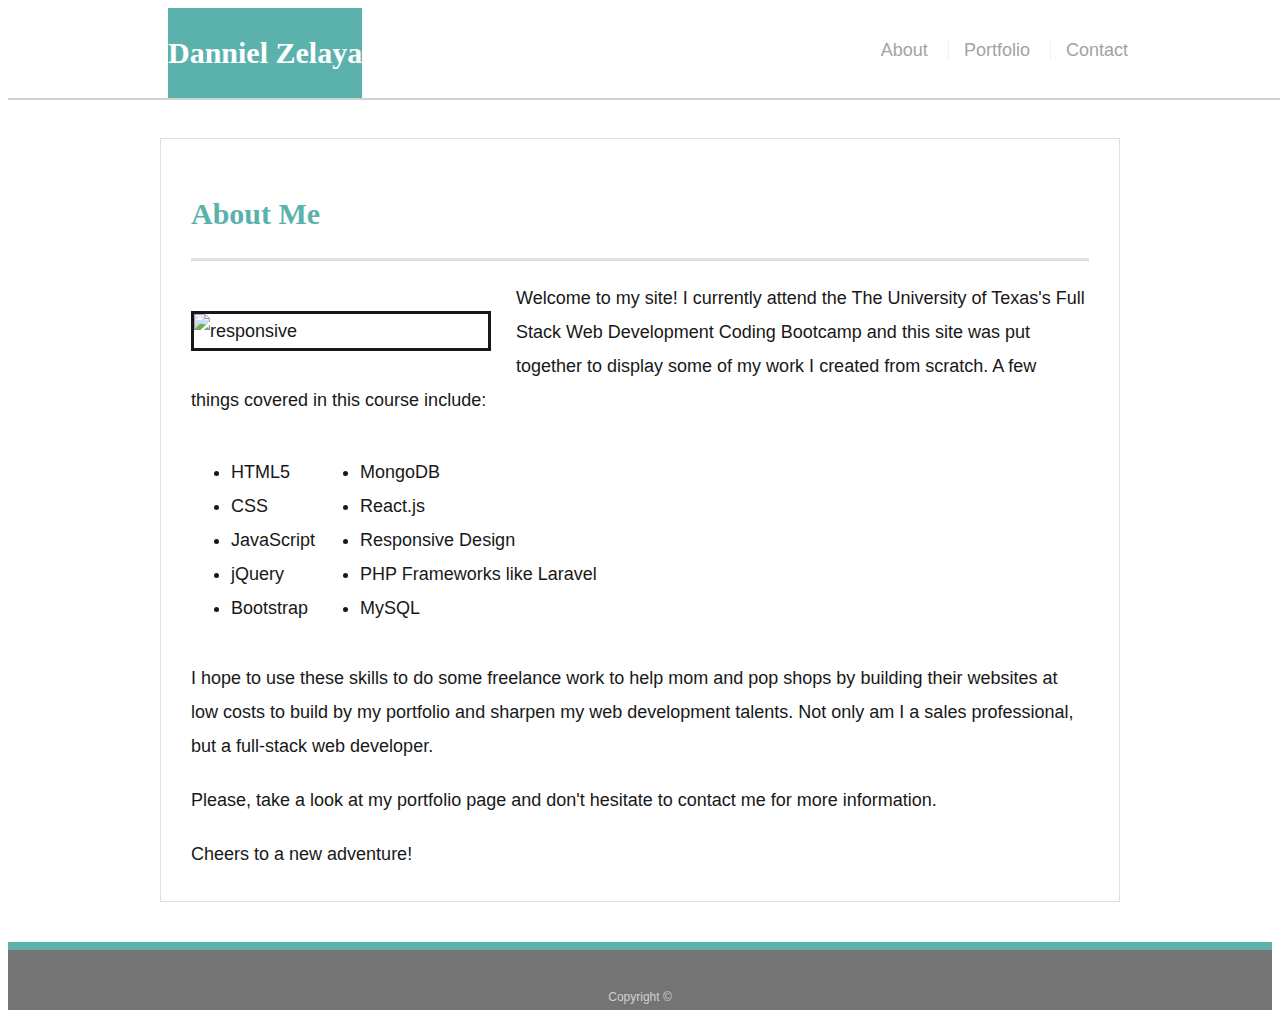
==== index.html @ 0eb3c79c "added contact info, LikedIn and Github Link. Add PDF next" ====
<!doctype html>
<html lang="en-us">

<head>
  <meta charset="UTF-8">
  <title>About | Danniel Zelaya</title>
  <link rel="stylesheet" type="text/css" href="assets/css/style.css">
  <meta name="viewport" content= "width-device-width, initial-scale=1">
</head>

<body>

  <header id="masthead">
    <div class="container">
          <a href="index.html" id="logo">Danniel Zelaya</a>
            <nav>
              <a href="index.html">About</a>
              <a href="portfolio.html">Portfolio</a>
              <a href="contact.html">Contact</a>
            </nav>
          </div>
  
  </header>

  <div id="main-container" class="container">
    <section class="main-section">
      <h1>About Me</h1>

      <img src="assets/images/pic_DZ.jpg" class="responsive" alt="responsive">

      <p>Welcome to my site! I currently attend the The University of Texas's Full Stack Web Development Coding Bootcamp and this site was put together to display some of my work I created from scratch. A few things covered in this course include: </p>

      <ul>
        <li>HTML5 </li>
        <li> CSS</li>
        <li>JavaScript</li>
        <li>jQuery</li>
        <li>Bootstrap</li>
      </ul>

      <ul>
        <li>MongoDB</li>
        <li>React.js</li>
        <li>Responsive Design </li>
        <li>PHP Frameworks like Laravel</li>
        <li>MySQL</li>
      </ul>
      
      <p>I hope to use these skills to do some freelance work to help mom and pop shops by building their websites at low costs to build by my portfolio and sharpen my web development talents. Not only am I a sales professional, but a full-stack web developer.</p>

      <p>Please, take a look at my portfolio page and don't hesitate to contact me for more information. </p>

      <p>Cheers to a new adventure! </p>

    </section>

  </div>

  <footer>
    <div class="container">
      Copyright &copy; 
    </div>
  </footer>
</body>

</html>
---- assets/css/style.css ----
body {
  font-family: Arial, "Helvetica Neue", Helvetica, sans-serif;
  font-size: 18px;
  line-height: 34px;
  color:black;
  background-image: url("https://icdn4.digitaltrends.com/image/59309980_ml-1200x630-c-ar1.91.jpg");
  /* This is mostly intended for prototyping; please download the pattern and re-host for production environments. Thank you! */
  background-position: center; 
  background-repeat: no-repeat; 
  background-size: cover; 
}

ul { 
  display: inline-block; 
  
}

* {
  box-sizing: border-box;
}

/* general */

.container {
  width: 100%;
  max-width: 960px;
  margin: 0 auto;
  clear: both;
}

h1, h2, h3, p {
  margin-bottom: 20px;
}

p:last-child {
  margin-bottom: 0;
}

h1, h2, h3 {
  font-family: Georgia, Times, "Times New Roman", serif;
  font-weight: 700;
  color: #4aaaa5;
}

h1 {
  padding-bottom: 20px;
  font-size: 30px;
  line-height: 49px;
  border-bottom: 3px solid #dddddd;
}

h2, h3 {
  font-size: 22px;
}

/* header */

#masthead {
  position: fixed;
  z-index: 99;
  width: 100%;
  margin: 0 0 30px;
  overflow: auto;
  color: #ffffff;
  background: #ffffff;
  border-bottom: 2px solid #cccccc;
  opacity: .9;
}

#logo {
  float: left;
  height: 90px;
  font-family: Georgia, Times, "Times New Roman", serif;
  font-size: 30px;
  font-weight: 700;
  line-height: 90px;
  color: #ffffff;
  text-align: center;
  text-decoration: none;
  background: #4aaaa5;
}

nav {
  margin-top: 25px;
  float: right;
}

nav a {
  display: inline-block;
  padding-left: 15px;
  margin-left: 15px;
  line-height: 18px;
  color: #999;
  text-decoration: none;
  border-left: 1px solid #efefef;
}

nav a:first-child {
  border-left: 0 none;
}

/* footer */

footer {
  padding: 30px 0;
  clear: both;
  font-size: 12px;
  color: #ffffff;
  color: #cccccc;
  text-align: center;
  background: #666666;
  border-top: 8px solid #4aaaa5;
  height: 50px;
  opacity: .9;
}

h3, h2 {
  padding-bottom: 20px;
  margin-bottom: 15px;
  line-height: 22px;
  border-bottom: 2px solid #eeeeee;
  }

/* main */

#main-container {
  padding-top: 130px;
  min-height: calc(100vh - 70px);
  opacity: .9;
}

.main-section {
  float: left;
  width: 100%;
  max-width: 960px;
  padding: 30px;
  margin: 0 0 40px;
  background: #ffffff;
  border: 1px solid #dddddd;
  align-content: center;
}

/* portfolio page */

.work {
  position: relative;
  margin: 20px 0 25px;
  overflow: auto;
  display: inline-block;
}


.work img {
  width: 250px;
  height: 150px;
  border: 0 none;
  opacity: 0.8;
  margin-left: 25px;
  border-style: solid;
}

.work h3 {
  position: relative;
  bottom: 50px;
  width: 250px;
  padding: 15px;
  margin-bottom: 0;
  font-weight: 300;
  line-height: 30px;
  color: #ffffff;
  text-align: center;
  background: #4aaaa5;
  border-bottom: 0;
  margin-left: 25px;
}


.responsive {
  float: left;
  width: 300px;
  height: auto;
  margin-top: 30px;
  margin-right: 25px;
  border-style: solid;
}

.fridge {
  height: 275px;
  width: 130px;
}

/* contact page */

#contact-form ul {
  margin-bottom: 20px;
}

#contact-form li {
  margin-bottom: 10px;
}

label,
input[type=text],
input[type=email],
textarea {
  display: block;
  width: 100%;
}

input[type=text],
input[type=email],
textarea {
  height: 35px;
  padding: 0 10px;
  font-size: 14px;
  border: 1px solid #dddddd;
}

textarea {
  height: 200px;
}

input[type=submit] {
  padding: 10px 30px;
  font-size: 18px;
  color: #ffffff;
  cursor: pointer;
  background: #4aaaa5;
  border: 0 none;
}

/* Media Queries */

@media screen and (max-width:980px) {
  .main-section {
    width: 600px;
    margin-left: 25px;
    text-align: center;
  }
  nav {
    margin-right: 25px;
  }
  #logo {
    margin-left: 25px;
  }
  h1 {
    margin-top: -10px;
  }

  #main-container {
    width: 900px;
    margin-left: 25px;
    
  }

  div.work{
    display: inline-block;
  }

  footer {
    width:auto;
  }

}

@media screen and (max-width:768px) {
#main-container {
    width: 100%;
    margin-right: 25px;
    text-align: center;
  }

  .responsive {
    width: 50%;
    height:50%;
    margin-bottom: 20px;
    border-style: solid;
  }

  .img {
    display: inline-block;
    border-style: solid;
  }

  .work h3 {
    position: relative;
    bottom: 50px;
    width: 250px;
    padding: 15px;
    font-weight: 300;
    line-height: 30px;
    color: #ffffff;
    text-align: center;
    background: #4aaaa5;
    border-bottom: 0;
  }

  nav {
    width: 50%;
  }


@media screen and (max-width:640px) {
  #masthead {
    position: static;
    margin-bottom: -150px;
  }

  body {
    width:100%;
    background-position: center; 
  }

  #logo {
    width: 100%;
    text-align: center;
    margin-left: -5px;
  }
  nav { 
    text-align: center;
    float:center;
    width: 100%;
  }
  section.main-section {
    width: 100%;
    margin-top:50px;
    margin-bottom: 100px;
    margin-left: -15px;
    text-align: center;
  }
  .responsive {
    width: 100%;
    margin-bottom: 20px;
    border-style: solid;
  }

  .img {
    display: inline-block;
    border-style: solid;
  }

  h3 {
    display: inline-block;
  }

  h1 {
    margin-top: 10px;
    width:100%;
  }

  #main-container {
    width: 95%;
  }

  footer {
    width: 100%;
  }

div.LI-profile-badge {
  float:left;
  opacity: none;
}
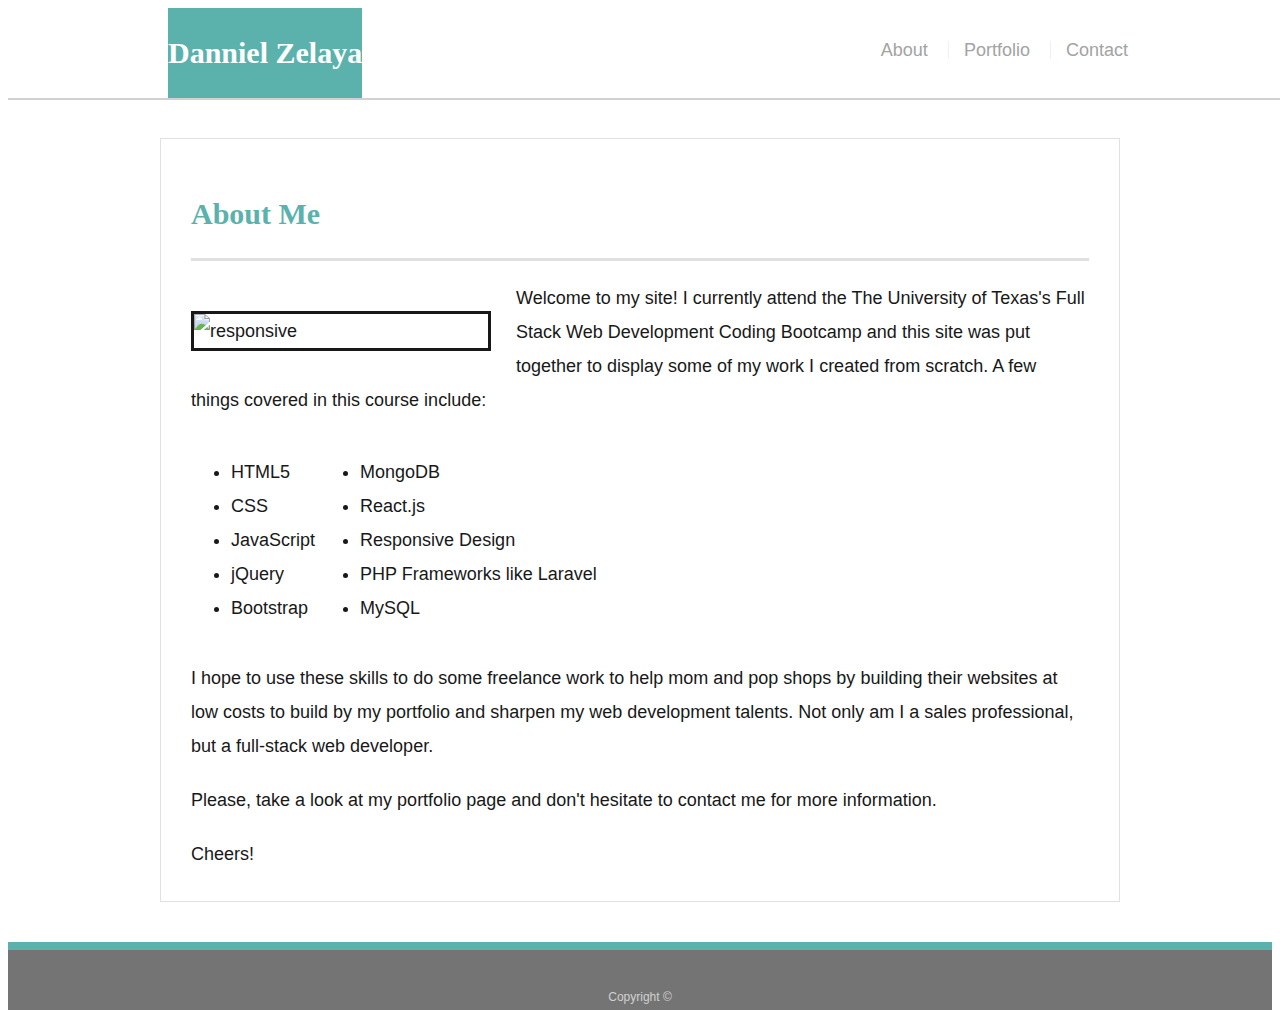
==== commit 8358509b: "added resume and linkedin links in contact page, need to correct github div" ====
--- a/index.html
+++ b/index.html
@@ -50,7 +50,7 @@
 
       <p>Please, take a look at my portfolio page and don't hesitate to contact me for more information. </p>
 
-      <p>Cheers to a new adventure! </p>
+      <p>Cheers!</p>
 
     </section>
 
--- a/assets/css/style.css
+++ b/assets/css/style.css
@@ -12,7 +12,6 @@
 
 ul { 
   display: inline-block; 
-  
 }
 
 * {
@@ -191,43 +190,26 @@
 
 /* contact page */
 
-#contact-form ul {
-  margin-bottom: 20px;
-}
-
-#contact-form li {
-  margin-bottom: 10px;
-}
-
-label,
-input[type=text],
-input[type=email],
-textarea {
-  display: block;
-  width: 100%;
-}
-
-input[type=text],
-input[type=email],
-textarea {
-  height: 35px;
-  padding: 0 10px;
-  font-size: 14px;
-  border: 1px solid #dddddd;
-}
-
-textarea {
-  height: 200px;
-}
-
-input[type=submit] {
-  padding: 10px 30px;
-  font-size: 18px;
-  color: #ffffff;
-  cursor: pointer;
-  background: #4aaaa5;
-  border: 0 none;
-}
+span#col1 {
+  float: left;
+  width: 30%;
+  margin-left: -25px;
+  
+}
+
+span#col2 {
+  float: right;
+  width: 30%;
+  margin-left: -25px;
+}
+
+span#col3 {
+ float: right;
+ width: 30%;
+ margin-left: -25px;
+}
+
+
 
 /* Media Queries */
 
@@ -237,6 +219,7 @@
     margin-left: 25px;
     text-align: center;
   }
+
   nav {
     margin-right: 25px;
   }
@@ -250,7 +233,6 @@
   #main-container {
     width: 900px;
     margin-left: 25px;
-    
   }
 
   div.work{
@@ -260,7 +242,6 @@
   footer {
     width:auto;
   }
-
 }
 
 @media screen and (max-width:768px) {
@@ -298,7 +279,7 @@
   nav {
     width: 50%;
   }
-
+}
 
 @media screen and (max-width:640px) {
   #masthead {
@@ -355,8 +336,5 @@
   footer {
     width: 100%;
   }
-
-div.LI-profile-badge {
-  float:left;
-  opacity: none;
-}
+}
+
